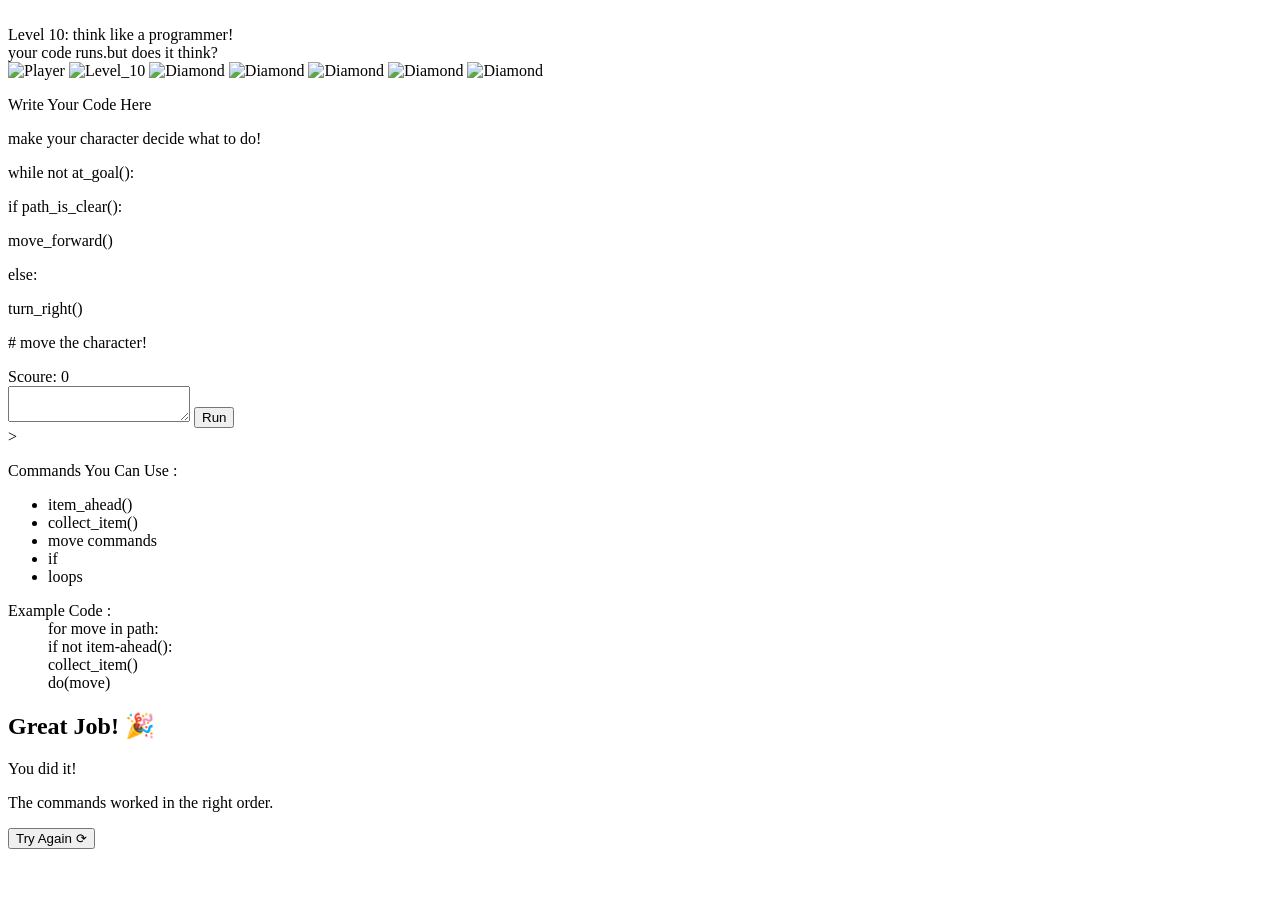
==== Level_10/index.html @ f95d9a3f "Fix GitHub Pages 404/405 by removing /run dependency" ====
<!DOCTYPE html>
<html lang="en">
<head>
    <meta charset="UTF-8">
    <meta name="viewport" content="width=device-width, initial-scale=1.0">
    <title>Level 10</title>
    <link rel="stylesheet" href="CSS/style.css">
</head>
<body>
    <header>
        <span class="logo"><img class="HDlogo" src="../level_logo.png" alt=""></span>
        <nav class="navBar">
            <div><span class="span">Level 10: think like a programmer!</span></div>
            <div class="line">your code runs.but does it think? </div>
        </nav>
    </header>
    <main class="main">
        <img src="player.png" alt="Player" class="player">  
        <img src="Level_10.png" alt="Level_10" class="bord">  
        <img src="Diamond.png" alt="Diamond" class="item item1">
        <img src="Diamond.png" alt="Diamond" class="item item2">
        <img src="Diamond.png" alt="Diamond" class="item item3">
        <img src="Diamond.png" alt="Diamond" class="item item4">
        <img src="Diamond.png" alt="Diamond" class="item item5">

    </main>
    <aside class="sidebar">
        <p class="sidebar-title">Write Your Code Here</p>
        <section class="sidebar-body">
            <p class="message">make your character decide what to do!</p>
            <section class="border-bot">
                <p class="low-indentation">while not at_goal():</p>
                <p class="indentation">if path_is_clear():</p>              
                <p class="high-indentation indentation">move_forward()</p>
                <p class="indentation">else:</p>
                <p class="high-indentation indentation">turn_right()</p>
            </section>
            <p class="low-indentation"># move the character!</p>
        </section>
        <div id="diamondCounter" class="counter">Scoure: 0</div>
        <textarea id="codeInput" class="textarea"></textarea>
        <button id="runButton" class="button" type="button">Run</button>
        <div id="statusMessage" class="status"></div>>
    </aside>
    <footer class="footer">
        <section class="list">
            <p class="dico">Commands You Can Use :</p>
            <ul class="columns">
                <li>item_ahead()</li>
                <li>collect_item()</li>
                <li>move commands</li>
                <li>if</li>
                <li>loops</li>
                
            </ul>
        </section>
        
       <section class="list2">
            <dl>
                <dt class="dico2">Example Code :</dt>
                <dd>for move in path:</dd>
                <dd class="ident">if not item-ahead():</dd>
                <dd class="more_ident">collect_item()</dd>
                <dd class="ident">do(move)</dd>
                
            </dl>
        </section>
    </footer>

    <div id="resultOverlay" class="result-overlay hidden">
        <div class="result-card">
            <h2>Great Job! 🎉</h2>
            <p class="result-text">You did it!</p>
            <p class="result-text">The commands worked in the right order.</p>
            <div class="result-buttons">
                <button id="tryAgainButton" class="overlay-button secondary">Try Again ⟳</button>
            </div>
        </div>
    </div>

    <script src="../shared/game-validator.js"></script>
    <script src="script.js"></script>
</body>
</html>
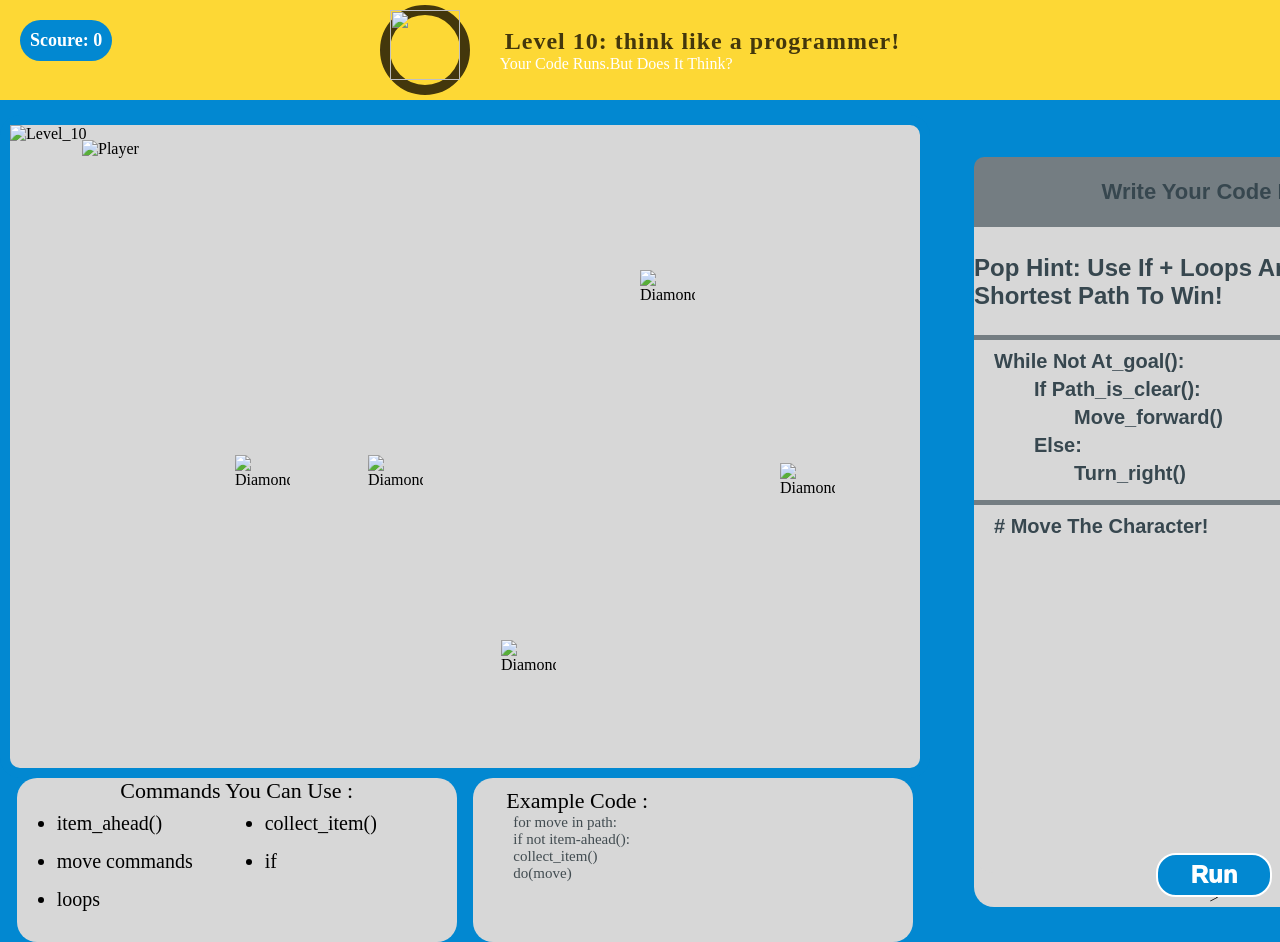
==== commit 2a016ebf: "Improve level validators and final-level shortest-path guidance" ====
--- a/Level_10/index.html
+++ b/Level_10/index.html
@@ -27,7 +27,7 @@
     <aside class="sidebar">
         <p class="sidebar-title">Write Your Code Here</p>
         <section class="sidebar-body">
-            <p class="message">make your character decide what to do!</p>
+            <p class="message">Pop Hint: use if + loops and choose the shortest path to win!</p>
             <section class="border-bot">
                 <p class="low-indentation">while not at_goal():</p>
                 <p class="indentation">if path_is_clear():</p>              
--- a/Level_10/CSS/style.css
+++ b/Level_10/CSS/style.css
@@ -0,0 +1,424 @@
+﻿
+:root{
+    --HEADRER-BG: #FDD835;
+    --HEADER-FONT: #43370C;
+    --GAME-BG: #D7D7D7;
+    --FULL-SIZE: 100%;
+    --FAMILY-FONT--LUCK: 'Luckiest Guy', cursive;
+    --FAMILY-FONT--POPPINS: 'Poppins', sans-serif;
+    --CENTER:center;
+
+}
+body{
+    font-family: cursive;
+    padding: 0;
+    margin: 0;
+    background-color: #0288D1;
+    display:grid;
+    grid-template-columns: repeat(10, 1fr);
+    grid-auto-rows: 75px auto 75px;
+    grid-template-areas: 
+    "hd hd hd hd hd hd hd hd hd hd"
+    "mn mn mn mn mn mn sb sb sb sb"
+    "ft ft ft ft ft ft sb sb sb sb"
+    ;
+}
+
+/* Header Section */
+/*----------------------*/
+
+header{
+    grid-area: hd;
+    position: relative;
+    top: 0;
+    left: 0;
+    width: var(--FULL-SIZE);
+    height: 100px;
+    display: flex;
+    justify-content: var(--CENTER);
+    align-items: var(--CENTER);
+    margin-left: 0;
+    padding: 0;
+    color: var(--HEADER-FONT);
+    background-color: var(--HEADRER-BG);
+    z-index: 1;
+}
+.navBar{
+    display: flex;
+    flex-direction: column;
+    margin-left: 20px;
+}
+.span{
+    font-family: var(--FAMILY-FONT--LUCK);
+    font-size: 24px;
+    font-weight: 900;
+    padding-left:15px ;
+    letter-spacing: 1px;
+}
+.HDlogo{
+    width: var(--FULL-SIZE);
+    height: var(--FULL-SIZE);
+    font: inherit;
+    margin-bottom: 10px;
+}
+.logo{
+    display: flex;
+    justify-content: var(--CENTER);
+    align-items: var(--CENTER);
+
+    width: 70px;
+    height: 70px;
+    border: #43370C solid 10px;
+    border-radius: 50%;
+}
+.line{
+    color: white;
+    padding-left: 10px;
+    text-transform: capitalize;
+    font-family: cursive;
+    
+}
+/* Main Section */
+/*----------------------*/
+
+.main{
+    grid-area: mn;
+    position: relative;
+    margin-top: 40px;
+    width: 910px;
+    height: 643px;
+    background-color: var(--GAME-BG);
+    border: #0288D1 solid 10px;
+    gap: 1rem;
+    border-radius: 20px;
+}
+.player {
+    position: absolute;
+    top: 15px;
+    left: 70px;
+    width: 105px;
+    height: 130px;
+    z-index: 2;
+    padding-left: 2px;
+    transition: top 0.3s ease, left 0.3s ease;
+}
+.bord {
+    position: relative;
+    width: 100%;
+    height: 100%;
+}
+.item{
+    position: absolute;
+    width: 55px;
+    height: 60.5px;
+    z-index: 1;
+    left: 0;
+}
+.item1{
+    top: 330px;
+    left: 225px;
+}
+.item2{
+    top: 330px;
+    left: 358px;
+}
+.item3{
+    top: 145px;
+    left: 630px;
+}
+.item4{
+    top: 338px;
+    left: 770px;
+}
+.item5{
+    top: 515px;
+    left: 491px;
+}
+
+/* Aside Section */
+/*----------------------*/
+
+.sidebar{
+    grid-area: sb;
+    background-color: var(--GAME-BG);
+    display: flex;
+    flex-direction: column;
+    justify-content: var(--CENTER);
+    align-items: var(--CENTER);
+    border-radius: 20px;
+    gap: 1rem;
+    margin-top: 157px;
+    position: absolute;
+    width: 480px;
+    height: 750px;
+    left: 974px;
+}
+.sidebar-title{
+    font-family: var(--FAMILY-FONT--POPPINS);
+    font-size: 22px;
+    position: absolute;
+    top: 0;
+    margin-top: 0;
+    margin-bottom: 0;
+    display: flex;
+    justify-content: var(--CENTER);
+    align-items: var(--CENTER);
+    padding-top: 22px;
+    padding-bottom:22px ;
+    font-weight: 900 ;
+    color: #37474F;
+    border-radius: 10px 10px 0px 0px;
+    background-color: #747D82;
+    width: 100%;
+}
+.sidebar-body{
+    font-family: poppins, sans-serif;
+    font-size: 24px;
+    position: absolute;
+    top: 0;
+    width: 100%;
+    margin-top: 60px;
+    margin-bottom: 0;
+    padding-top: 22px;
+    padding-bottom:22px ;
+    font-weight: 750 ;
+    color: #37474F;
+    text-transform: capitalize;
+}
+.message{
+    display: flex;
+    justify-content: center;
+    align-items: center;
+    padding-bottom:25px;
+    margin-bottom: 0;
+    margin-top: 15px;
+}
+.message , .border-bot{
+    border-bottom:#747D82 solid 5px;
+    font-weight: 750;
+    
+}
+.border-bot{
+    margin-bottom: 0;
+    padding-bottom: 15px;
+    font-size: 16px;
+}
+.low-indentation{
+    padding-left: 20px;
+    margin-bottom: 0px;
+    margin-top: 0;
+    padding-top: 10px;
+    font-size: 20px;
+}
+.indentation{
+    padding-left: 60px;  
+    margin-top: 0;
+    margin-bottom: 0;
+    padding-top: 5px;
+    font-size: 1.25rem;
+}
+.high-indentation{
+    padding-left: 100px;
+}
+.counter{
+    font-size: 18px;
+    color: white;
+    margin-top: 10px;
+    font-weight: bold;
+    position: fixed;
+    top: 10px;
+    left: 20px;
+    background-color: #0288D1;
+    padding: 10px;
+    border-radius: 50px;
+    z-index: 10;
+}
+.textarea{
+    font-family: 'Courier New', Courier, monospace;
+    font-size: 24px;
+    background-color: var(--GAME-BG) ;
+    position: relative;
+    top: 0;
+    margin-top: 380px;
+    margin-bottom: 0;
+    width: 99%;
+    height: 100%;
+    border-radius:0 0 20px 20px;
+    border:none;
+    outline: none;
+    resize: none; 
+}
+.button{
+    font-size: 24px;
+    position: absolute;
+    width: 116px;
+    height: 44px;
+    bottom: 0;
+    margin-top: 0;
+    margin-bottom: 10px;
+    display: flex;
+    justify-content: center;
+    align-items: center;
+    font-weight: 1000 ;
+    color: white;
+    border-radius: 20px;
+    text-decoration: none;
+    border:2px solid white;
+    background-color: #0288D1;
+    pointer-events: auto;  
+    cursor: pointer; 
+}
+.button:hover{
+    background-color: #0289d197;
+    color: white;
+    border: 2px solid white;
+    box-shadow: #37474F 0px 0px 5px -10px;
+}
+.status {
+    position: absolute;
+    bottom: 60px;
+    width: 100%;
+    color: #1f2937;
+    font-size: 18px;
+    text-align: center;
+    padding: 0 10px;
+}
+
+
+/* Footer Section */
+/*----------------------*/
+
+.footer{
+    grid-area: ft;
+    display: flex;
+    justify-content: space-evenly;
+    margin-bottom: 10px;
+    
+}
+.list{
+    background-color: var(--GAME-BG);
+    width: 440px;
+    height: 164px;
+    padding-top: 0px;
+    margin-bottom: 10px;
+    border-radius: 20px;
+    
+}
+.dico{
+    font-size: 22px;
+    padding: 0;
+    margin: 0;
+    display: flex;
+    flex-direction: column;
+    justify-content: var(--CENTER);
+    align-items: var(--CENTER);
+}
+.dico2{
+    font-size: 22px;
+    padding-left: 33px;
+    padding-top: 10px;
+    margin: 0;
+    display: flex;
+    flex-direction: column;
+    justify-content: start;
+    align-items: start;
+}
+dl{
+    margin-top: 0;
+}
+dd{
+    font-size: 15px;
+    color: #263238d7;
+}
+.columns{
+    display: grid;
+    grid-template-columns: repeat(2, 1fr);
+    column-count: 2 100px;
+    column-gap: 1rem;
+    line-height: 1.9;
+    font-size: 20px;
+    margin-top: 0;
+}
+li:last-child{
+    break-before: column;
+}
+.list2{
+    font-size: 10px;    
+    background-color: var(--GAME-BG);
+    width: 440px;
+    height: 164px;
+    border-radius: 20px;
+    
+    margin-bottom: 10px;
+}
+.pointer{
+    font-size: 2rem;
+}
+
+/* Alert Section */
+/*----------------------*/
+
+.result-overlay {
+    position: fixed;
+    inset: 0;
+    display: flex;
+    align-items: center;
+    justify-content: center;
+    background: rgba(0, 0, 0, 0.65);
+    z-index: 9999;
+}
+
+.result-overlay.hidden {
+    display: none;
+}
+
+.result-card {
+    width: min(420px, 90%);
+    padding: 30px;
+    border-radius: 24px;
+    background: #fff8e1;
+    box-shadow: 0 20px 60px rgba(0, 0, 0, 0.25);
+    text-align: center;
+}
+
+.result-card h2 {
+    margin: 0 0 10px;
+    font-size: 46px;
+    color: #5A9E4C;
+     font-family: var(--FONT--LUCKIEST-GUY);
+}
+
+.result-card .result-text {
+    margin: 0 0 24px;
+    font-size: 18px;
+    color: #37474f;
+}
+
+.result-buttons {
+    display: flex;
+    justify-content: center;
+    gap: 16px;
+    flex-wrap: wrap;
+}
+
+.overlay-button {
+    min-width: 145px;
+    padding: 12px 20px;
+    border: none;
+    border-radius: 999px;
+    background: #4CAF50;
+    color: white;
+    font-size: 16px;
+    cursor: pointer;
+    display: block;
+    width: 80%;
+    padding: 8px;
+}
+
+.overlay-button.secondary {
+    background: #4caf4fb7;
+}
+
+.overlay-button:hover {
+    opacity: 0.95;
+}
